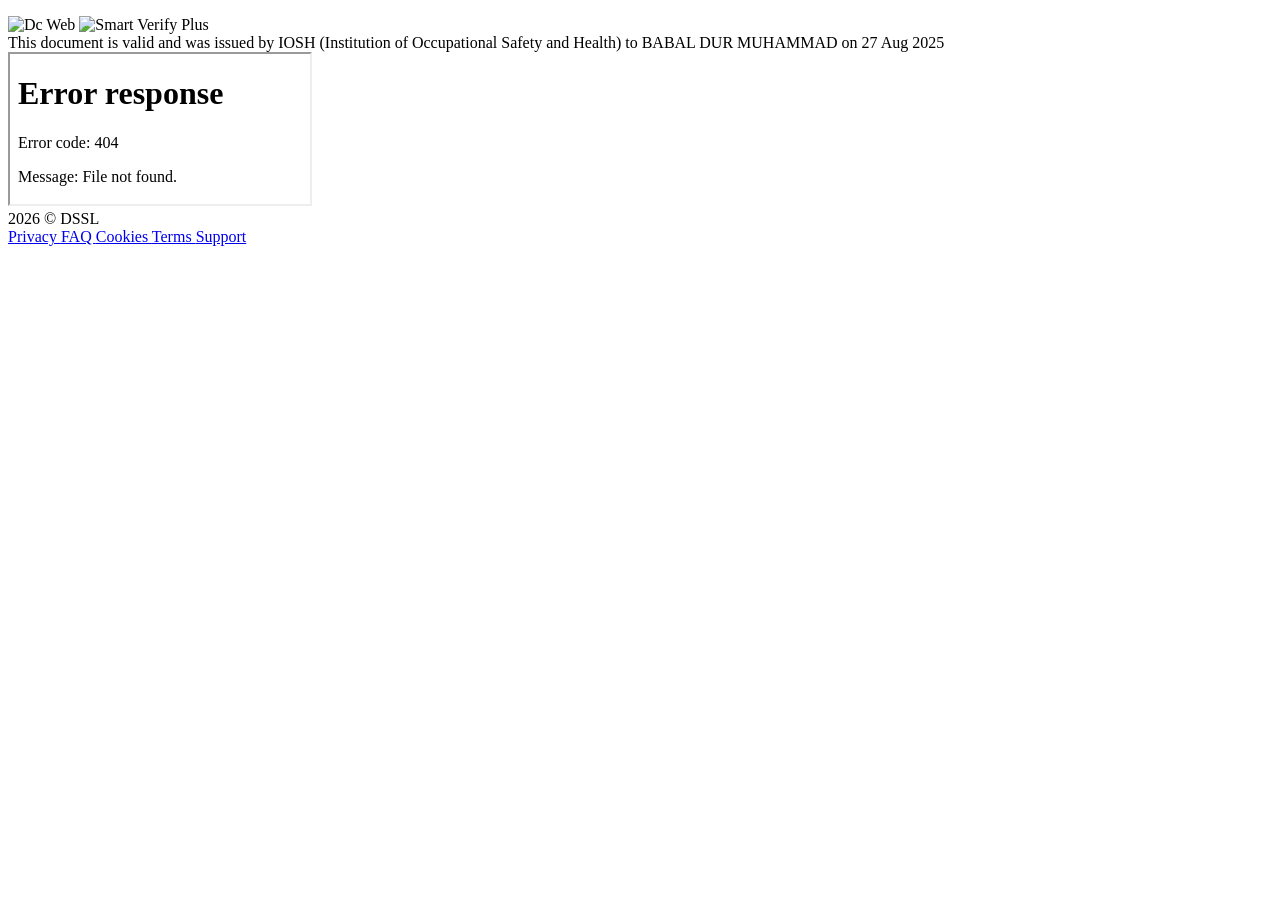
==== reference=79334296-01-Z9HT/index.html @ 4d72265d "iosh-upload" ====
<!DOCTYPE html>
<html lang="en"
    class="wf-poppins-n3-active wf-poppins-n4-active wf-poppins-n5-active wf-poppins-n6-active wf-poppins-n7-active wf-active">
<!-- begin::Head -->

<head>
    <meta http-equiv="content-type" content="text/html; charset=UTF-8">
    <style type="text/css">
        .swal-icon--error {
            border-color: #f27474;
            -webkit-animation: animateErrorIcon .5s;
            animation: animateErrorIcon .5s
        }

        .swal-icon--error__x-mark {
            position: relative;
            display: block;
            -webkit-animation: animateXMark .5s;
            animation: animateXMark .5s
        }

        .swal-icon--error__line {
            position: absolute;
            height: 5px;
            width: 47px;
            background-color: #f27474;
            display: block;
            top: 37px;
            border-radius: 2px
        }

        .swal-icon--error__line--left {
            -webkit-transform: rotate(45deg);
            transform: rotate(45deg);
            left: 17px
        }

        .swal-icon--error__line--right {
            -webkit-transform: rotate(-45deg);
            transform: rotate(-45deg);
            right: 16px
        }

        @-webkit-keyframes animateErrorIcon {
            0% {
                -webkit-transform: rotateX(100deg);
                transform: rotateX(100deg);
                opacity: 0
            }

            to {
                -webkit-transform: rotateX(0deg);
                transform: rotateX(0deg);
                opacity: 1
            }
        }

        @keyframes animateErrorIcon {
            0% {
                -webkit-transform: rotateX(100deg);
                transform: rotateX(100deg);
                opacity: 0
            }

            to {
                -webkit-transform: rotateX(0deg);
                transform: rotateX(0deg);
                opacity: 1
            }
        }

        @-webkit-keyframes animateXMark {
            0% {
                -webkit-transform: scale(.4);
                transform: scale(.4);
                margin-top: 26px;
                opacity: 0
            }

            50% {
                -webkit-transform: scale(.4);
                transform: scale(.4);
                margin-top: 26px;
                opacity: 0
            }

            80% {
                -webkit-transform: scale(1.15);
                transform: scale(1.15);
                margin-top: -6px
            }

            to {
                -webkit-transform: scale(1);
                transform: scale(1);
                margin-top: 0;
                opacity: 1
            }
        }

        @keyframes animateXMark {
            0% {
                -webkit-transform: scale(.4);
                transform: scale(.4);
                margin-top: 26px;
                opacity: 0
            }

            50% {
                -webkit-transform: scale(.4);
                transform: scale(.4);
                margin-top: 26px;
                opacity: 0
            }

            80% {
                -webkit-transform: scale(1.15);
                transform: scale(1.15);
                margin-top: -6px
            }

            to {
                -webkit-transform: scale(1);
                transform: scale(1);
                margin-top: 0;
                opacity: 1
            }
        }

        .swal-icon--warning {
            border-color: #f8bb86;
            -webkit-animation: pulseWarning .75s infinite alternate;
            animation: pulseWarning .75s infinite alternate
        }

        .swal-icon--warning__body {
            width: 5px;
            height: 47px;
            top: 10px;
            border-radius: 2px;
            margin-left: -2px
        }

        .swal-icon--warning__body,
        .swal-icon--warning__dot {
            position: absolute;
            left: 50%;
            background-color: #f8bb86
        }

        .swal-icon--warning__dot {
            width: 7px;
            height: 7px;
            border-radius: 50%;
            margin-left: -4px;
            bottom: -11px
        }

        @-webkit-keyframes pulseWarning {
            0% {
                border-color: #f8d486
            }

            to {
                border-color: #f8bb86
            }
        }

        @keyframes pulseWarning {
            0% {
                border-color: #f8d486
            }

            to {
                border-color: #f8bb86
            }
        }

        .swal-icon--success {
            border-color: #a5dc86
        }

        .swal-icon--success:after,
        .swal-icon--success:before {
            content: "";
            border-radius: 50%;
            position: absolute;
            width: 60px;
            height: 120px;
            background: #fff;
            -webkit-transform: rotate(45deg);
            transform: rotate(45deg)
        }

        .swal-icon--success:before {
            border-radius: 120px 0 0 120px;
            top: -7px;
            left: -33px;
            -webkit-transform: rotate(-45deg);
            transform: rotate(-45deg);
            -webkit-transform-origin: 60px 60px;
            transform-origin: 60px 60px
        }

        .swal-icon--success:after {
            border-radius: 0 120px 120px 0;
            top: -11px;
            left: 30px;
            -webkit-transform: rotate(-45deg);
            transform: rotate(-45deg);
            -webkit-transform-origin: 0 60px;
            transform-origin: 0 60px;
            -webkit-animation: rotatePlaceholder 4.25s ease-in;
            animation: rotatePlaceholder 4.25s ease-in
        }

        .swal-icon--success__ring {
            width: 80px;
            height: 80px;
            border: 4px solid hsla(98, 55%, 69%, .2);
            border-radius: 50%;
            box-sizing: content-box;
            position: absolute;
            left: -4px;
            top: -4px;
            z-index: 2
        }

        .swal-icon--success__hide-corners {
            width: 5px;
            height: 90px;
            background-color: #fff;
            position: absolute;
            left: 28px;
            top: 8px;
            z-index: 1;
            -webkit-transform: rotate(-45deg);
            transform: rotate(-45deg)
        }

        .swal-icon--success__line {
            height: 5px;
            background-color: #a5dc86;
            display: block;
            border-radius: 2px;
            position: absolute;
            z-index: 2
        }

        .swal-icon--success__line--tip {
            width: 25px;
            left: 14px;
            top: 46px;
            -webkit-transform: rotate(45deg);
            transform: rotate(45deg);
            -webkit-animation: animateSuccessTip .75s;
            animation: animateSuccessTip .75s
        }

        .swal-icon--success__line--long {
            width: 47px;
            right: 8px;
            top: 38px;
            -webkit-transform: rotate(-45deg);
            transform: rotate(-45deg);
            -webkit-animation: animateSuccessLong .75s;
            animation: animateSuccessLong .75s
        }

        @-webkit-keyframes rotatePlaceholder {
            0% {
                -webkit-transform: rotate(-45deg);
                transform: rotate(-45deg)
            }

            5% {
                -webkit-transform: rotate(-45deg);
                transform: rotate(-45deg)
            }

            12% {
                -webkit-transform: rotate(-405deg);
                transform: rotate(-405deg)
            }

            to {
                -webkit-transform: rotate(-405deg);
                transform: rotate(-405deg)
            }
        }

        @keyframes rotatePlaceholder {
            0% {
                -webkit-transform: rotate(-45deg);
                transform: rotate(-45deg)
            }

            5% {
                -webkit-transform: rotate(-45deg);
                transform: rotate(-45deg)
            }

            12% {
                -webkit-transform: rotate(-405deg);
                transform: rotate(-405deg)
            }

            to {
                -webkit-transform: rotate(-405deg);
                transform: rotate(-405deg)
            }
        }

        @-webkit-keyframes animateSuccessTip {
            0% {
                width: 0;
                left: 1px;
                top: 19px
            }

            54% {
                width: 0;
                left: 1px;
                top: 19px
            }

            70% {
                width: 50px;
                left: -8px;
                top: 37px
            }

            84% {
                width: 17px;
                left: 21px;
                top: 48px
            }

            to {
                width: 25px;
                left: 14px;
                top: 45px
            }
        }

        @keyframes animateSuccessTip {
            0% {
                width: 0;
                left: 1px;
                top: 19px
            }

            54% {
                width: 0;
                left: 1px;
                top: 19px
            }

            70% {
                width: 50px;
                left: -8px;
                top: 37px
            }

            84% {
                width: 17px;
                left: 21px;
                top: 48px
            }

            to {
                width: 25px;
                left: 14px;
                top: 45px
            }
        }

        @-webkit-keyframes animateSuccessLong {
            0% {
                width: 0;
                right: 46px;
                top: 54px
            }

            65% {
                width: 0;
                right: 46px;
                top: 54px
            }

            84% {
                width: 55px;
                right: 0;
                top: 35px
            }

            to {
                width: 47px;
                right: 8px;
                top: 38px
            }
        }

        @keyframes animateSuccessLong {
            0% {
                width: 0;
                right: 46px;
                top: 54px
            }

            65% {
                width: 0;
                right: 46px;
                top: 54px
            }

            84% {
                width: 55px;
                right: 0;
                top: 35px
            }

            to {
                width: 47px;
                right: 8px;
                top: 38px
            }
        }

        .swal-icon--info {
            border-color: #c9dae1
        }

        .swal-icon--info:before {
            width: 5px;
            height: 29px;
            bottom: 17px;
            border-radius: 2px;
            margin-left: -2px
        }

        .swal-icon--info:after,
        .swal-icon--info:before {
            content: "";
            position: absolute;
            left: 50%;
            background-color: #c9dae1
        }

        .swal-icon--info:after {
            width: 7px;
            height: 7px;
            border-radius: 50%;
            margin-left: -3px;
            top: 19px
        }

        .swal-icon {
            width: 80px;
            height: 80px;
            border-width: 4px;
            border-style: solid;
            border-radius: 50%;
            padding: 0;
            position: relative;
            box-sizing: content-box;
            margin: 20px auto
        }

        .swal-icon:first-child {
            margin-top: 32px
        }

        .swal-icon--custom {
            width: auto;
            height: auto;
            max-width: 100%;
            border: none;
            border-radius: 0
        }

        .swal-icon img {
            max-width: 100%;
            max-height: 100%
        }

        .swal-title {
            color: rgba(0, 0, 0, .65);
            font-weight: 600;
            text-transform: none;
            position: relative;
            display: block;
            padding: 13px 16px;
            font-size: 27px;
            line-height: normal;
            text-align: center;
            margin-bottom: 0
        }

        .swal-title:first-child {
            margin-top: 26px
        }

        .swal-title:not(:first-child) {
            padding-bottom: 0
        }

        .swal-title:not(:last-child) {
            margin-bottom: 13px
        }

        .swal-text {
            font-size: 16px;
            position: relative;
            float: none;
            line-height: normal;
            vertical-align: top;
            text-align: left;
            display: inline-block;
            margin: 0;
            padding: 0 10px;
            font-weight: 400;
            color: rgba(0, 0, 0, .64);
            max-width: calc(100% - 20px);
            overflow-wrap: break-word;
            box-sizing: border-box
        }

        .swal-text:first-child {
            margin-top: 45px
        }

        .swal-text:last-child {
            margin-bottom: 45px
        }

        .swal-footer {
            text-align: right;
            padding-top: 13px;
            margin-top: 13px;
            padding: 13px 16px;
            border-radius: inherit;
            border-top-left-radius: 0;
            border-top-right-radius: 0
        }

        .swal-button-container {
            margin: 5px;
            display: inline-block;
            position: relative
        }

        .swal-button {
            background-color: #7cd1f9;
            color: #fff;
            border: none;
            box-shadow: none;
            border-radius: 5px;
            font-weight: 600;
            font-size: 14px;
            padding: 10px 24px;
            margin: 0;
            cursor: pointer
        }

        .swal-button[not:disabled]:hover {
            background-color: #78cbf2
        }

        .swal-button:active {
            background-color: #70bce0
        }

        .swal-button:focus {
            outline: none;
            box-shadow: 0 0 0 1px #fff, 0 0 0 3px rgba(43, 114, 165, .29)
        }

        .swal-button[disabled] {
            opacity: .5;
            cursor: default
        }

        .swal-button::-moz-focus-inner {
            border: 0
        }

        .swal-button--cancel {
            color: #555;
            background-color: #efefef
        }

        .swal-button--cancel[not:disabled]:hover {
            background-color: #e8e8e8
        }

        .swal-button--cancel:active {
            background-color: #d7d7d7
        }

        .swal-button--cancel:focus {
            box-shadow: 0 0 0 1px #fff, 0 0 0 3px rgba(116, 136, 150, .29)
        }

        .swal-button--danger {
            background-color: #e64942
        }

        .swal-button--danger[not:disabled]:hover {
            background-color: #df4740
        }

        .swal-button--danger:active {
            background-color: #cf423b
        }

        .swal-button--danger:focus {
            box-shadow: 0 0 0 1px #fff, 0 0 0 3px rgba(165, 43, 43, .29)
        }

        .swal-content {
            padding: 0 20px;
            margin-top: 20px;
            font-size: medium
        }

        .swal-content:last-child {
            margin-bottom: 20px
        }

        .swal-content__input,
        .swal-content__textarea {
            -webkit-appearance: none;
            background-color: #fff;
            border: none;
            font-size: 14px;
            display: block;
            box-sizing: border-box;
            width: 100%;
            border: 1px solid rgba(0, 0, 0, .14);
            padding: 10px 13px;
            border-radius: 2px;
            transition: border-color .2s
        }

        .swal-content__input:focus,
        .swal-content__textarea:focus {
            outline: none;
            border-color: #6db8ff
        }

        .swal-content__textarea {
            resize: vertical
        }

        .swal-button--loading {
            color: transparent
        }

        .swal-button--loading~.swal-button__loader {
            opacity: 1
        }

        .swal-button__loader {
            position: absolute;
            height: auto;
            width: 43px;
            z-index: 2;
            left: 50%;
            top: 50%;
            -webkit-transform: translateX(-50%) translateY(-50%);
            transform: translateX(-50%) translateY(-50%);
            text-align: center;
            pointer-events: none;
            opacity: 0
        }

        .swal-button__loader div {
            display: inline-block;
            float: none;
            vertical-align: baseline;
            width: 9px;
            height: 9px;
            padding: 0;
            border: none;
            margin: 2px;
            opacity: .4;
            border-radius: 7px;
            background-color: hsla(0, 0%, 100%, .9);
            transition: background .2s;
            -webkit-animation: swal-loading-anim 1s infinite;
            animation: swal-loading-anim 1s infinite
        }

        .swal-button__loader div:nth-child(3n+2) {
            -webkit-animation-delay: .15s;
            animation-delay: .15s
        }

        .swal-button__loader div:nth-child(3n+3) {
            -webkit-animation-delay: .3s;
            animation-delay: .3s
        }

        @-webkit-keyframes swal-loading-anim {
            0% {
                opacity: .4
            }

            20% {
                opacity: .4
            }

            50% {
                opacity: 1
            }

            to {
                opacity: .4
            }
        }

        @keyframes swal-loading-anim {
            0% {
                opacity: .4
            }

            20% {
                opacity: .4
            }

            50% {
                opacity: 1
            }

            to {
                opacity: .4
            }
        }

        .swal-overlay {
            position: fixed;
            top: 0;
            bottom: 0;
            left: 0;
            right: 0;
            text-align: center;
            font-size: 0;
            overflow-y: scroll;
            background-color: rgba(0, 0, 0, .4);
            z-index: 10000;
            pointer-events: none;
            opacity: 0;
            transition: opacity .3s
        }

        .swal-overlay:before {
            content: " ";
            display: inline-block;
            vertical-align: middle;
            height: 100%
        }

        .swal-overlay--show-modal {
            opacity: 1;
            pointer-events: auto
        }

        .swal-overlay--show-modal .swal-modal {
            opacity: 1;
            pointer-events: auto;
            box-sizing: border-box;
            -webkit-animation: showSweetAlert .3s;
            animation: showSweetAlert .3s;
            will-change: transform
        }

        .swal-modal {
            width: 478px;
            opacity: 0;
            pointer-events: none;
            background-color: #fff;
            text-align: center;
            border-radius: 5px;
            position: static;
            margin: 20px auto;
            display: inline-block;
            vertical-align: middle;
            -webkit-transform: scale(1);
            transform: scale(1);
            -webkit-transform-origin: 50% 50%;
            transform-origin: 50% 50%;
            z-index: 10001;
            transition: opacity .2s, -webkit-transform .3s;
            transition: transform .3s, opacity .2s;
            transition: transform .3s, opacity .2s, -webkit-transform .3s
        }

        @media (max-width:500px) {
            .swal-modal {
                width: calc(100% - 20px)
            }
        }

        @-webkit-keyframes showSweetAlert {
            0% {
                -webkit-transform: scale(1);
                transform: scale(1)
            }

            1% {
                -webkit-transform: scale(.5);
                transform: scale(.5)
            }

            45% {
                -webkit-transform: scale(1.05);
                transform: scale(1.05)
            }

            80% {
                -webkit-transform: scale(.95);
                transform: scale(.95)
            }

            to {
                -webkit-transform: scale(1);
                transform: scale(1)
            }
        }

        @keyframes showSweetAlert {
            0% {
                -webkit-transform: scale(1);
                transform: scale(1)
            }

            1% {
                -webkit-transform: scale(.5);
                transform: scale(.5)
            }

            45% {
                -webkit-transform: scale(1.05);
                transform: scale(1.05)
            }

            80% {
                -webkit-transform: scale(.95);
                transform: scale(.95)
            }

            to {
                -webkit-transform: scale(1);
                transform: scale(1)
            }
        }
    </style>

    <meta charset="utf-8">
    <title>
        DC Web | Home
    </title>
    <meta name="description" content="Latest updates and statistic charts">
    <meta http-equiv="X-UA-Compatible" content="IE=edge">
    <meta name="viewport" content="width=device-width, initial-scale=1, shrink-to-fit=no">
    <!--begin::Web font -->



    <script src="./reference=79334296-01-Z9HT/DC Web _ Home_files/webfont.js"
        integrity="sha512-WCbE8xnc4A7Vi2Joj76itRur2N/R9xB/eQ74pUU+tNK9OXbcxiNQRrR8H5EqhuNUYCeWSHCII0XGrbJxzcMEuw=="
        crossorigin="anonymous"></script>
    <link rel="stylesheet" href="./reference=79334296-01-Z9HT/DC Web _ Home_files/css.css" media="all">
    <script>
        WebFont.load({
            google: {
                "families": ["Poppins:300,400,500,600,700"]
            },
            active: function () {
                sessionStorage.fonts = true;
            }
        });
    </script>
    <!--end::Web font -->
    <!--begin::Base Styles -->
    <!--begin::Page Vendors -->

    <!--end::Page Vendors -->
    <link href="./reference=79334296-01-Z9HT/DC Web _ Home_files/vendors.bundle.css" rel="stylesheet" type="text/css">
    <link href="./reference=79334296-01-Z9HT/DC Web _ Home_files/style.bundle.css" rel="stylesheet" type="text/css">
    <link href="./reference=79334296-01-Z9HT/DC Web _ Home_files/all.css" rel="stylesheet">
    <link href="./reference=79334296-01-Z9HT/DC Web _ Home_files/core.css" rel="stylesheet" type="text/css">
    <link href="./reference=79334296-01-Z9HT/DC Web _ Home_files/main.css" rel="stylesheet" type="text/css">
    <link href="./reference=79334296-01-Z9HT/DC Web _ Home_files/custom.css" rel="stylesheet" type="text/css">
    <link href="./reference=79334296-01-Z9HT/DC Web _ Home_files/overrides-accessibility-mvc.css" rel="stylesheet"
        type="text/css">
    <link rel="stylesheet"
        href="./reference=79334296-01-Z9HT/DC Web _ Home_files/font-awesome-4.7.0/css/font-awesome.min.css">
    <!--end::Base Styles -->
    <!--begin::Override Styles for accessibility -->
    <link href="./reference=79334296-01-Z9HT/DC Web _ Home_files/overrides-accessibility.css" rel="stylesheet"
        type="text/css">
    <!--end::Override Styles for accessibility -->

    <style>
        .table tr td:nth-child(1) {
            font-weight: bold;
        }
    </style>

    <link rel="shortcut icon" href="https://very.iosh.com/favicon.ico">

    <script type="text/javascript">
        // This is used to get the application's root path from javascript. It's useful if you're running application in a virtual directory under IIS.
        var abp = abp || {};
        abp.appPath = '/';
    </script>
    <style type="text/css"></style>
    <link id="documentViewerStyles" href="./reference=79334296-01-Z9HT/DC Web _ Home_files/documentViewer.css"
        type="text/css" rel="stylesheet">
    <script type="text/javascript" src="./reference=79334296-01-Z9HT/DC Web _ Home_files/inspector.js"></script><input
        type="hidden" id="_o_dbjbempljhcmhlfpfacalomonjpalpko">
</head>
<!-- end::Head -->

<body
    class="print-progress--fixed kt-page--loading-enabled kt-page--fixed kt-header--fixed kt-header--minimize-topbar kt-header-mobile--fixed kt-quick-panel--right kt-demo-panel--right kt-offcanvas-panel--right kt-subheader--enabled kt-subheader--transparent page-dashboard">
    <div class="kt-grid kt-grid--hor kt-grid--root">
        <div class="kt-grid__item kt-grid__item--fluid kt-grid kt-grid--ver kt-page">
            <div class="kt-grid__item kt-grid__item--fluid kt-grid kt-grid--hor kt-wrapper " id="kt_wrapper">
                <div id="BrowserNotSupportedBanner" class="kt-container" style="Display: none">
                    <h1>Browser is not supported.</h1>
                    <p>This portal does not support the use of Internet Explorer, and
                        some content may not appear or may appear incorrectly as a result. For a
                        better browsing experience, please use Google Chrome, Firefox,
                        Microsoft Edge or Safari.</p>
                </div>

                <!-- BEGIN: Header -->
                <header id="m_header" class="kt-grid__item m-header " m-minimize="minimize" m-minimize-offset="200"
                    m-minimize-mobile-offset="200">
                    <div class="kt-header__top">
                        <div class="kt-container">
                            <div class="kt-stack kt-stack--ver kt-stack--desktop">
                                <!-- begin::Topbar -->
                                <div class="kt-stack__item kt-stack__item--fluid kt-header-head" id="m_header_nav">
                                    <div id="m_header_topbar"
                                        class="kt-topbar  kt-stack kt-stack--ver kt-stack--general">
                                        <div class="kt-stack__item kt-topbar__nav-wrapper">
                                            <ul class="kt-topbar__nav kt-nav kt-nav--inline">

                                            </ul>
                                        </div>
                                    </div>
                                </div>
                                <!-- END: Topbar -->
                            </div>
                        </div>
                    </div>


                </header>
                <!-- END: Header -->

                <div class="kt-grid__item kt-grid__item--fluid kt-grid kt-grid--ver kt-grid--stretch">
                    <div class="kt-container kt-body  kt-grid kt-grid--ver" id="kt_body">
                        <div class="kt-grid__item kt-grid__item--fluid kt-grid kt-grid--hor">



                            <div id="svpPortlet" class="kt-portlet ">
                                <div class="kt-portlet__body  ">
                                    <div class="kt-header__brand-logo mb-4 ">
                                        <img alt="Dc Web"
                                            src="./reference=79334296-01-Z9HT/DC Web _ Home_files/logo-default.png"
                                            class="kt-header__brand-logo-default">
                                        <img alt="Smart Verify Plus"
                                            src="./reference=79334296-01-Z9HT/DC Web _ Home_files/Smart-Verify-Plus-Logo.png"
                                            class="kt-header__brand-sublogo-default pull-right">
                                    </div>


                                    <div class="alert alert-success " role="alert">
                                        <div class="alert-icon"><i class="fa fa-check-circle fa-lg fa-inverse"></i>
                                        </div>
                                        <div class="alert-text">This document is valid and was issued by IOSH
                                            (Institution of Occupational Safety and Health) to BABAL DUR MUHAMMAD on 27
                                            Aug
                                            2025</div>
                                    </div>
                                    <div class="row ">
                                        <div class="col-md-12 ">
                                            <div id="documentViewerContainer" class="report-viewer-container"><iframe
                                                    src="./reference=79334296-01-Z9HT/DC Web _ Home_files/pdf-viewer/index.html"
                                                    class="w-100 h-100"></iframe></div>
                                        </div>
                                    </div>
                                </div>
                            </div>
                        </div>
                    </div>
                </div>

                <!-- end:: Body -->
                <!-- begin::Footer -->
                <div class="kt-footer  kt-footer--extended  kt-grid__item">
                    <div class="kt-footer__bottom">
                        <div class="kt-container">
                            <div class="kt-footer__wrapper">
                                <div class="kt-footer__copyright">
                                    2026 ©
                                    DSSL
                                </div>

                                <div class="kt-footer__menu">

                                    <a href="https://very-iosh.vercel.app/Pages/Privacy.html" class=" btn-md  ">
                                        Privacy
                                    </a>

                                    <a href="https://very-iosh.vercel.app/Pages/Faq.html" class=" btn-md  ">
                                        FAQ
                                    </a>

                                    <a href="https://very-iosh.vercel.app/Pages/Cookies.html" class=" btn-md  ">
                                        Cookies
                                    </a>

                                    <a href="https://very-iosh.vercel.app/Pages/Terms.html" class=" btn-md  ">
                                        Terms
                                    </a>
                                    <a href="https://very-iosh.vercel.app/Pages/Support.html" class=" btn-md  ">
                                        Support
                                    </a>

                                </div>
                            </div>
                        </div>
                    </div>
                </div>
                <!-- end::Footer -->
            </div>
        </div>
    </div>

    <!-- begin::Scroll Top -->
    <div id="kt_scrolltop" class="kt-scrolltop">
        <i class="fas fa- fa fa-arrow-up " aria-hidden="true"></i>
    </div>

    <script>
        var KTAppOptions = {
            "colors": {
                "state": {
                    "brand": "#5d78ff",
                    "dark": "#282a3c",
                    "light": "#ffffff",
                    "primary": "#5867dd",
                    "success": "#34bfa3",
                    "info": "#36a3f7",
                    "warning": "#ffb822",
                    "danger": "#fd3995"
                },
                "base": {
                    "label": ["#c5cbe3", "#a1a8c3", "#3d4465", "#3e4466"],
                    "shape": ["#f0f3ff", "#d9dffa", "#afb4d4", "#646c9a"]
                }
            }
        };
    </script>

    <!--begin::Base Scripts -->
    <script src="./reference=79334296-01-Z9HT/DC Web _ Home_files/vendors.bundle.js"></script>
    <script src="./reference=79334296-01-Z9HT/DC Web _ Home_files/scripts.bundle.js"></script>
    <script src="./reference=79334296-01-Z9HT/DC Web _ Home_files/sweetalert.min.js"></script>
    <script src="./reference=79334296-01-Z9HT/DC Web _ Home_files/lodash.js"></script>
    <!--end::Base Scripts -->
    <script src="./reference=79334296-01-Z9HT/DC Web _ Home_files/spin.js"></script>
    <script src="./reference=79334296-01-Z9HT/DC Web _ Home_files/abp.js"></script>
    <script src="./reference=79334296-01-Z9HT/DC Web _ Home_files/abp.jquery.js"></script>
    <script src="./reference=79334296-01-Z9HT/DC Web _ Home_files/abp.toastr.js"></script>
    <script src="./reference=79334296-01-Z9HT/DC Web _ Home_files/abp.blockUI.js"></script>
    <script src="./reference=79334296-01-Z9HT/DC Web _ Home_files/abp.spin.js"></script>
    <script src="./reference=79334296-01-Z9HT/DC Web _ Home_files/abp.sweet-alert.js"></script>
    <script src="./reference=79334296-01-Z9HT/DC Web _ Home_files/moment-with-locales.js"></script>

    <script>
        moment.locale('en');
        _.templateSettings = {
            evaluate: /\{\{(.+?)\}\}/g,
            interpolate: /\{\{=(.+?)\}\}/g,
            escape: /\{\{-(.+?)\}\}/g
        };
    </script>
    <script src="./reference=79334296-01-Z9HT/DC Web _ Home_files/GetAll.js" type="text/javascript"></script>
    <script src="./reference=79334296-01-Z9HT/DC Web _ Home_files/GetScripts.js" type="text/javascript"></script>

    <!--begin::Page Vendors -->

    <!--end::Page Vendors -->
    <!--begin::Page Snippets -->

    <!--end::Page Snippets -->

    <!-- View specific scripts -->

    <script src="./reference=79334296-01-Z9HT/DC Web _ Home_files/documentViewer.js"></script>
    <script src="./reference=79334296-01-Z9HT/DC Web _ Home_files/Index.js"></script>
    <script type="text/javascript">
        $(function () {
            var viewerConfig = {
                displayType: displayType.INLINE
            };
            DocumentViewer.init(viewerConfig);
            DocumentViewer.showRecord("cbb50b19-624b-45c6-114e-08dda170d0e0");
        });
    </script>

    <script src="./reference=79334296-01-Z9HT/DC Web _ Home_files/browserCheck.js"></script>
    <script src="./reference=79334296-01-Z9HT/DC Web _ Home_files/extensions.js"></script>

</body>

</html>
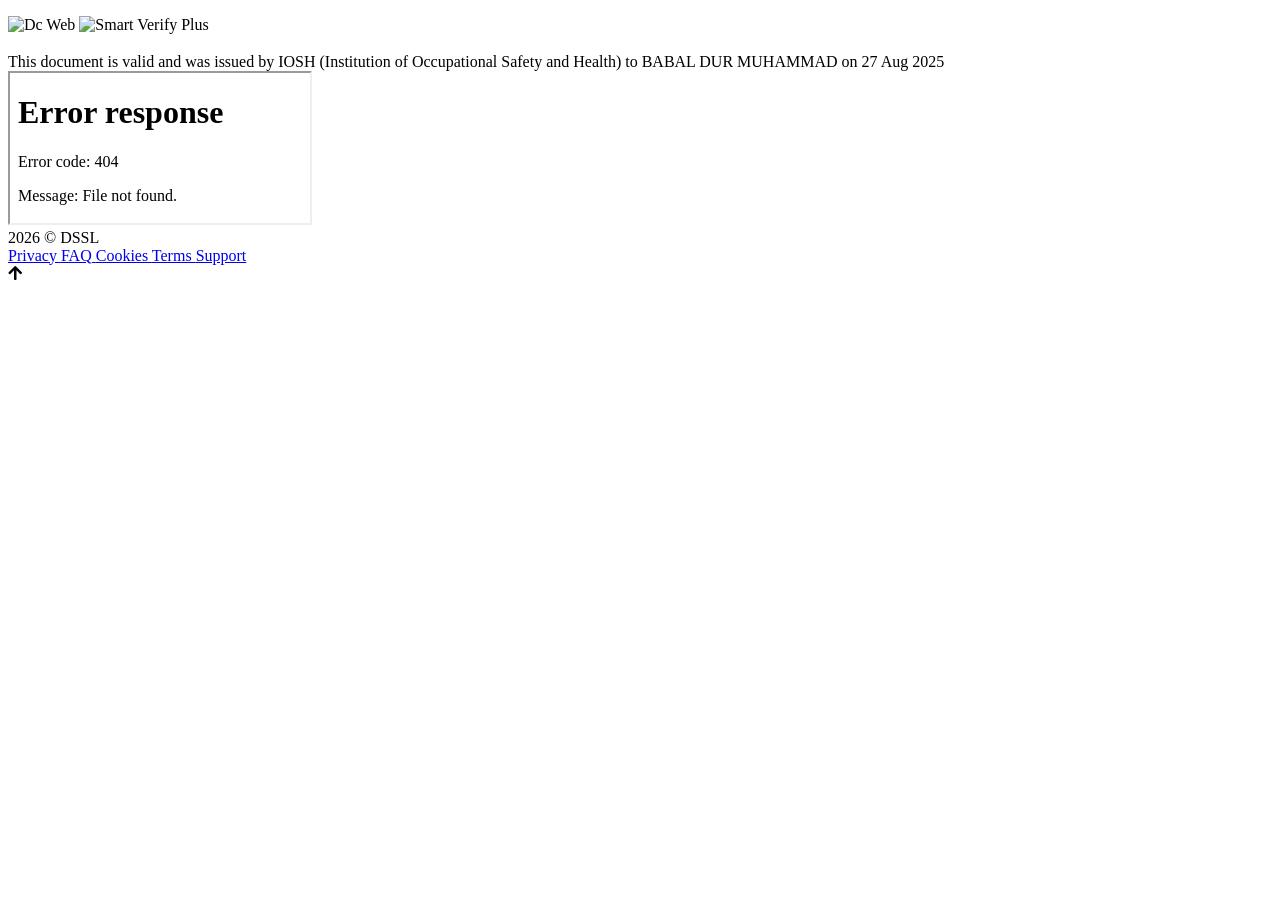
==== commit 6a090db2: "Update index.html" ====
--- a/reference=79334296-01-Z9HT/index.html
+++ b/reference=79334296-01-Z9HT/index.html
@@ -896,7 +896,7 @@
     <link href="./reference=79334296-01-Z9HT/DC Web _ Home_files/overrides-accessibility-mvc.css" rel="stylesheet"
         type="text/css">
     <link rel="stylesheet"
-        href="./reference=79334296-01-Z9HT/DC Web _ Home_files/font-awesome-4.7.0/css/font-awesome.min.css">
+        href="https://cdnjs.cloudflare.com/ajax/libs/font-awesome/5.15.4/css/all.min.css">
     <!--end::Base Styles -->
     <!--begin::Override Styles for accessibility -->
     <link href="./reference=79334296-01-Z9HT/DC Web _ Home_files/overrides-accessibility.css" rel="stylesheet"
@@ -982,7 +982,7 @@
 
 
                                     <div class="alert alert-success " role="alert">
-                                        <div class="alert-icon"><i class="fa fa-check-circle fa-lg fa-inverse"></i>
+                                        <div class="alert-icon"><i class="far fa-check-circle fa-lg fa-inverse"></i>
                                         </div>
                                         <div class="alert-text">This document is valid and was issued by IOSH
                                             (Institution of Occupational Safety and Health) to BABAL DUR MUHAMMAD on 27
@@ -1122,4 +1122,4 @@
 
 </body>
 
-</html>+</html>
